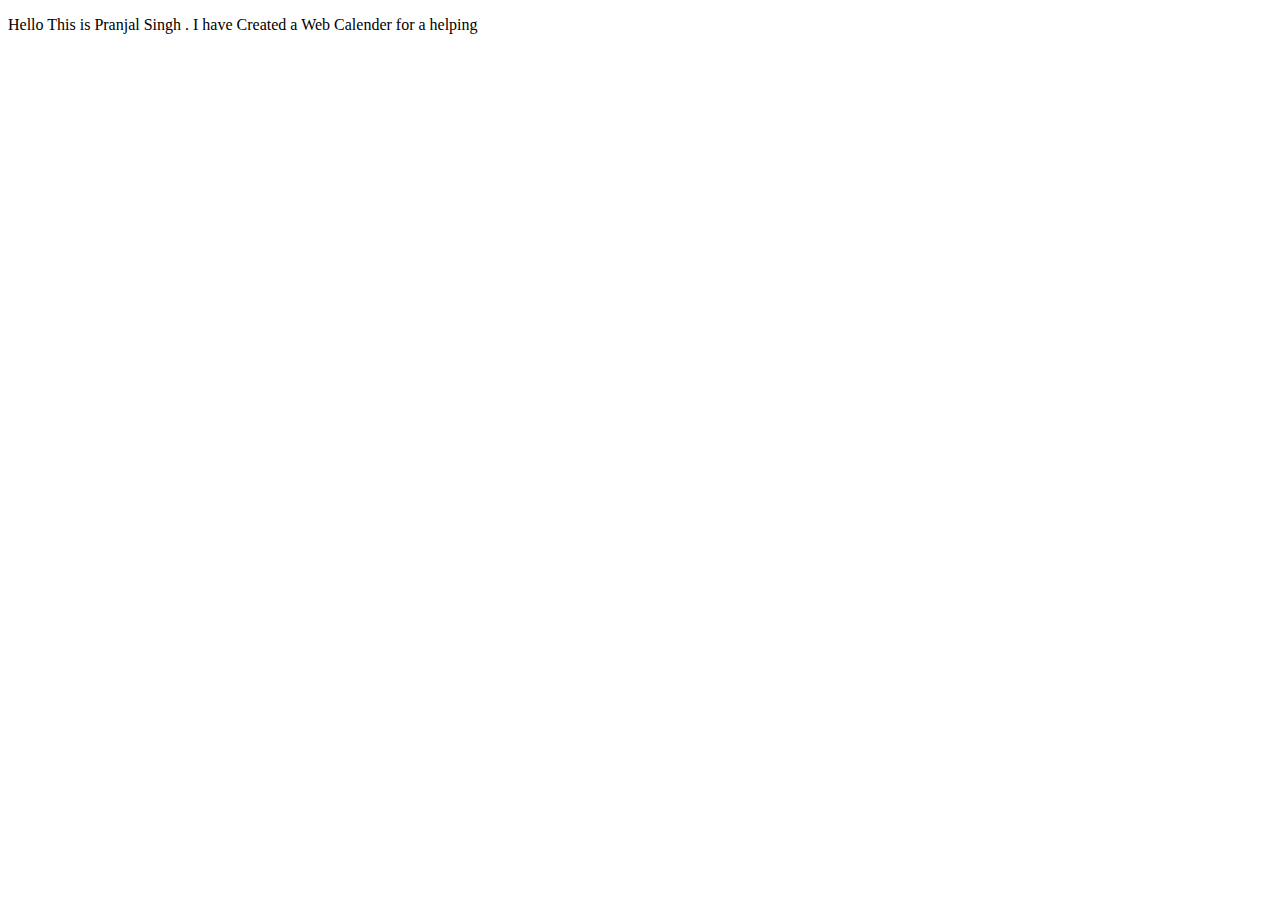
==== HTML/aboutus.html @ 19f9c255 "added calender" ====
<!DOCTYPE html>
<html lang="en">
<head>
    <meta charset="UTF-8">
    <meta http-equiv="X-UA-Compatible" content="IE=edge">
    <meta name="viewport" content="width=device-width, initial-scale=1.0">
    <title>Document</title>
</head>
<body>
    <p>Hello This is Pranjal Singh . I have Created a Web Calender for a helping</p>
</body>
</html>
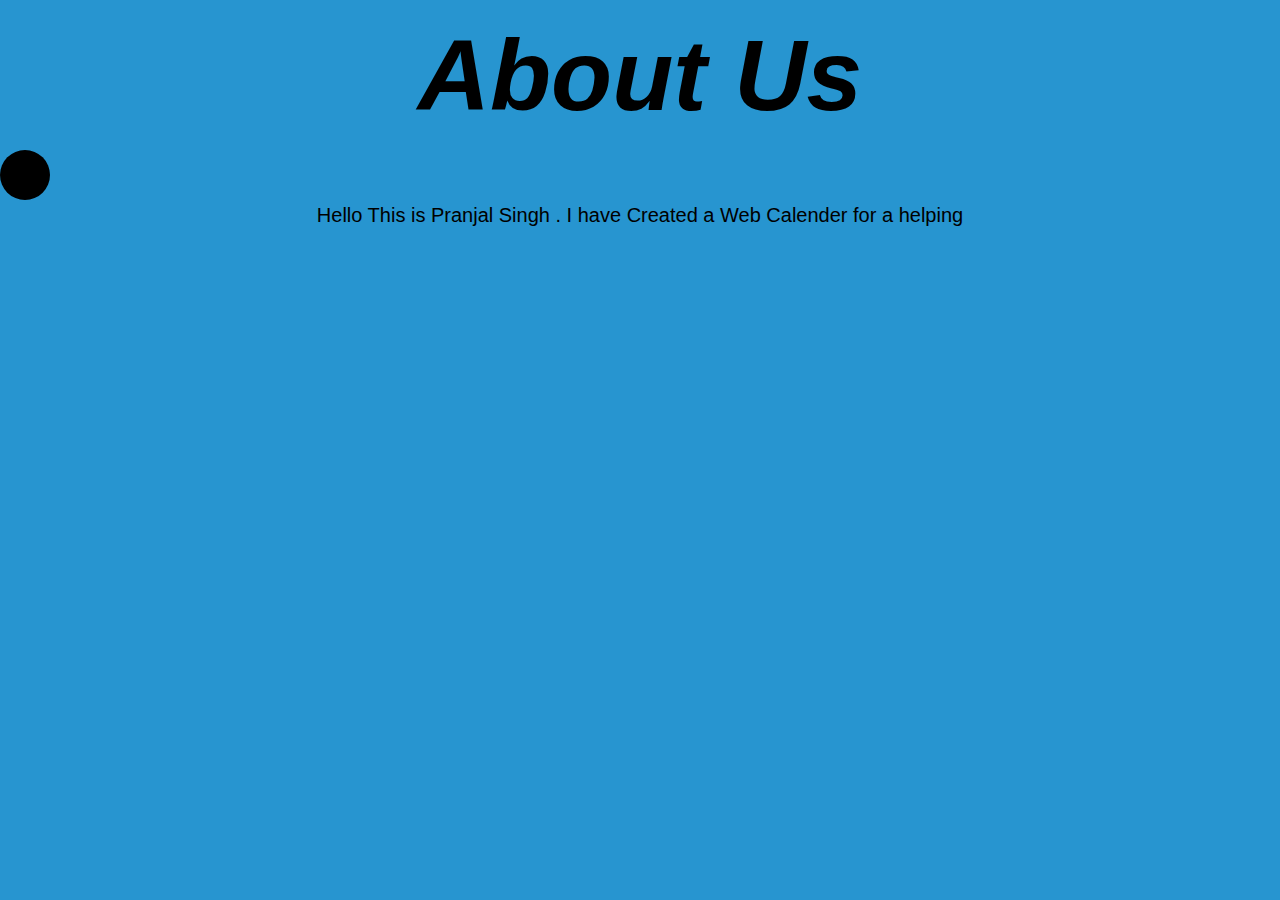
==== commit e135771f: "about us page" ====
--- a/HTML/aboutus.html
+++ b/HTML/aboutus.html
@@ -5,8 +5,57 @@
     <meta http-equiv="X-UA-Compatible" content="IE=edge">
     <meta name="viewport" content="width=device-width, initial-scale=1.0">
     <title>Document</title>
+    <style>
+        body{
+            background-color: rgb(39, 149, 208);
+            color: rgb(0, 0, 0);
+            font-family: Arial, Helvetica, sans-serif;
+            font-size: 20px;
+            font-weight: 400;
+            line-height: 1.5;
+            margin: 0;
+            padding: 0;
+            text-align: center;
+        }
+        p{
+            font-size: 20px;
+            font-weight: 400;
+            line-height: 1.5;
+            margin: 0;
+            padding: 0;
+            text-align: center;
+        }
+        h1{
+            font-size: 100px;
+            font-weight: 400;
+            line-height: 1.5;
+            margin: 0;
+            padding: 0;
+            text-align: center;
+            font-style: italic;
+            font-weight: bold;
+        }
+        div{
+            background-color: rgb(0, 0, 0);
+            color: rgb(255, 255, 255);
+            font-family: Arial, Helvetica, sans-serif;
+            font-size: 20px;
+            font-weight: 400;
+            line-height: 1.5;
+            margin: 0;
+            padding: 0;
+            text-align: center;
+            border-radius: 100px;
+            width: 50px;
+            height: 50px;
+        }
+    </style>
 </head>
 <body>
+    <h1>About Us</h1>
+    <div class="center">
+            
+    </div>
     <p>Hello This is Pranjal Singh . I have Created a Web Calender for a helping</p>
 </body>
 </html>